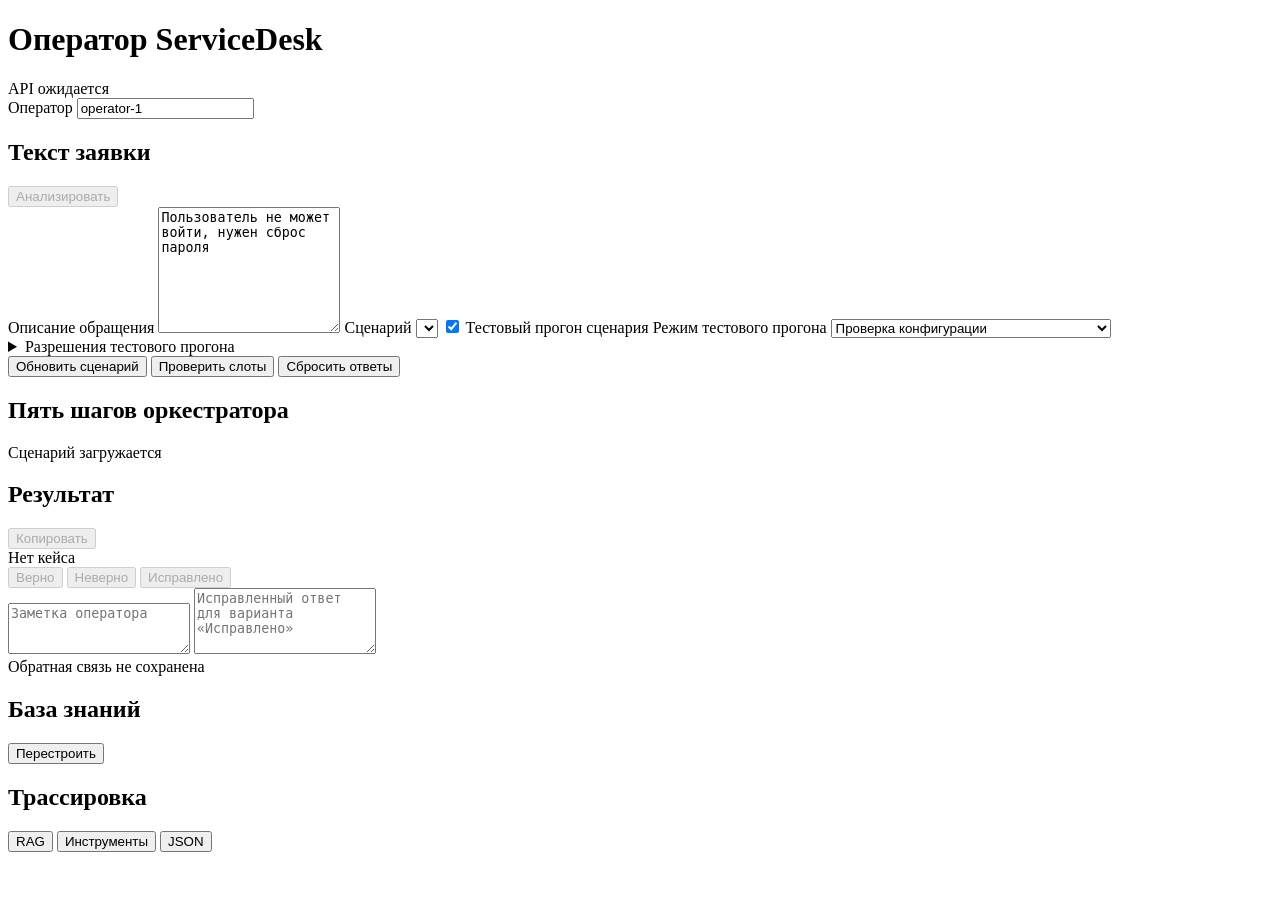
==== apps/operator-ui/static/index.html @ 77908d13 "Развить сценарную модель и админский UI" ====
<!doctype html>
<html lang="ru">
  <head>
    <meta charset="utf-8">
    <meta name="viewport" content="width=device-width, initial-scale=1">
    <title>Оператор ServiceDesk</title>
    <link rel="stylesheet" href="/operator/static/styles.css">
  </head>
  <body>
    <div class="app-shell">
      <header class="topbar">
        <div>
          <h1>Оператор ServiceDesk</h1>
          <div class="subhead" id="apiStatus">API ожидается</div>
        </div>
        <div class="operator-strip">
          <label for="operatorId">Оператор</label>
          <input id="operatorId" name="operatorId" value="operator-1" autocomplete="off">
        </div>
      </header>

      <main class="workspace">
        <section class="ticket-pane" aria-labelledby="ticket-title">
          <div class="section-head">
            <h2 id="ticket-title">Текст заявки</h2>
            <button class="primary" id="analyzeButton" type="button" disabled>Анализировать</button>
          </div>

          <form id="ticketForm" class="ticket-form">
            <label class="span-all">
              Описание обращения
              <textarea id="ticketText" name="description" rows="8">Пользователь не может войти, нужен сброс пароля</textarea>
            </label>
            <label class="span-all">
              Сценарий
              <select id="scenarioSelect" name="scenario"></select>
            </label>
            <label class="checkbox-row span-all">
              <input id="dryRunToggle" type="checkbox" checked>
              <span>Тестовый прогон сценария</span>
            </label>
            <label class="span-all">
              Режим тестового прогона
              <select id="testRunMode" name="testRunMode">
                <option value="config_check">Проверка конфигурации</option>
                <option value="llm">С моделью</option>
                <option value="llm_readonly">С моделью и безопасными интеграциями</option>
                <option value="approval_debug">Отладочный запуск с подтверждениями</option>
              </select>
            </label>
            <details class="run-options span-all">
              <summary>Разрешения тестового прогона</summary>
              <div class="run-option-grid">
                <label class="checkbox-row">
                  <input id="allowLlmToggle" type="checkbox">
                  <span>Вызывать модель для извлечения слотов</span>
                </label>
                <label class="checkbox-row">
                  <input id="allowReadonlyToggle" type="checkbox">
                  <span>Разрешить read-only интеграции</span>
                </label>
                <label class="checkbox-row">
                  <input id="allowMockToggle" type="checkbox">
                  <span>Разрешить mock-интеграции</span>
                </label>
                <label class="checkbox-row">
                  <input id="allowActionApprovalToggle" type="checkbox">
                  <span>Доходить до action-вызовов с подтверждением</span>
                </label>
              </div>
            </details>
            <div class="button-row span-all">
              <button id="loadScenarioButton" type="button">Обновить сценарий</button>
              <button id="enrichButton" type="button">Проверить слоты</button>
              <button id="resetSlotsButton" type="button">Сбросить ответы</button>
            </div>
          </form>

          <div id="questionView" class="question-panel"></div>
          <div id="slotAnswers" class="slot-answer-list"></div>
        </section>

        <section class="steps-pane" aria-labelledby="steps-title">
          <div class="section-head">
            <h2 id="steps-title">Пять шагов оркестратора</h2>
            <div id="scenarioSummary" class="summary-line">Сценарий загружается</div>
          </div>
          <div id="stepsView" class="steps-view"></div>
        </section>

        <section class="result-pane" aria-labelledby="result-title">
          <div class="section-head">
            <h2 id="result-title">Результат</h2>
            <button id="copyButton" type="button" disabled>Копировать</button>
          </div>
          <div id="summaryView" class="summary-grid"></div>
          <div id="caseView" class="case-panel">
            <div id="caseStatus" class="case-status">Нет кейса</div>
            <div id="caseTimeline" class="timeline-list"></div>
          </div>
          <div id="approvalView" class="approval-list"></div>
          <div id="feedbackView" class="feedback-panel">
            <div class="feedback-actions">
              <button type="button" data-feedback-rating="correct" disabled>Верно</button>
              <button type="button" data-feedback-rating="incorrect" disabled>Неверно</button>
              <button type="button" data-feedback-rating="edited" disabled>Исправлено</button>
            </div>
            <textarea id="feedbackNote" rows="3" placeholder="Заметка оператора"></textarea>
            <textarea id="correctedResponse" rows="4" placeholder="Исправленный ответ для варианта «Исправлено»"></textarea>
            <div id="feedbackStatus" class="feedback-status">Обратная связь не сохранена</div>
          </div>
          <pre id="copyText" class="copy-text" aria-live="polite"></pre>
        </section>

        <section class="knowledge-pane" aria-labelledby="knowledge-title">
          <div class="section-head">
            <h2 id="knowledge-title">База знаний</h2>
            <button id="rebuildButton" type="button">Перестроить</button>
          </div>
          <div id="knowledgeStatus" class="status-grid"></div>
        </section>

        <section class="trace-pane" aria-labelledby="trace-title">
          <div class="section-head">
            <h2 id="trace-title">Трассировка</h2>
            <div class="tabs" role="tablist" aria-label="Виды трассировки">
              <button class="tab active" data-tab="rag" type="button">RAG</button>
              <button class="tab" data-tab="tools" type="button">Инструменты</button>
              <button class="tab" data-tab="json" type="button">JSON</button>
            </div>
          </div>
          <div id="traceView" class="trace-view"></div>
        </section>
      </main>
    </div>

    <script src="/operator/static/app.js"></script>
  </body>
</html>
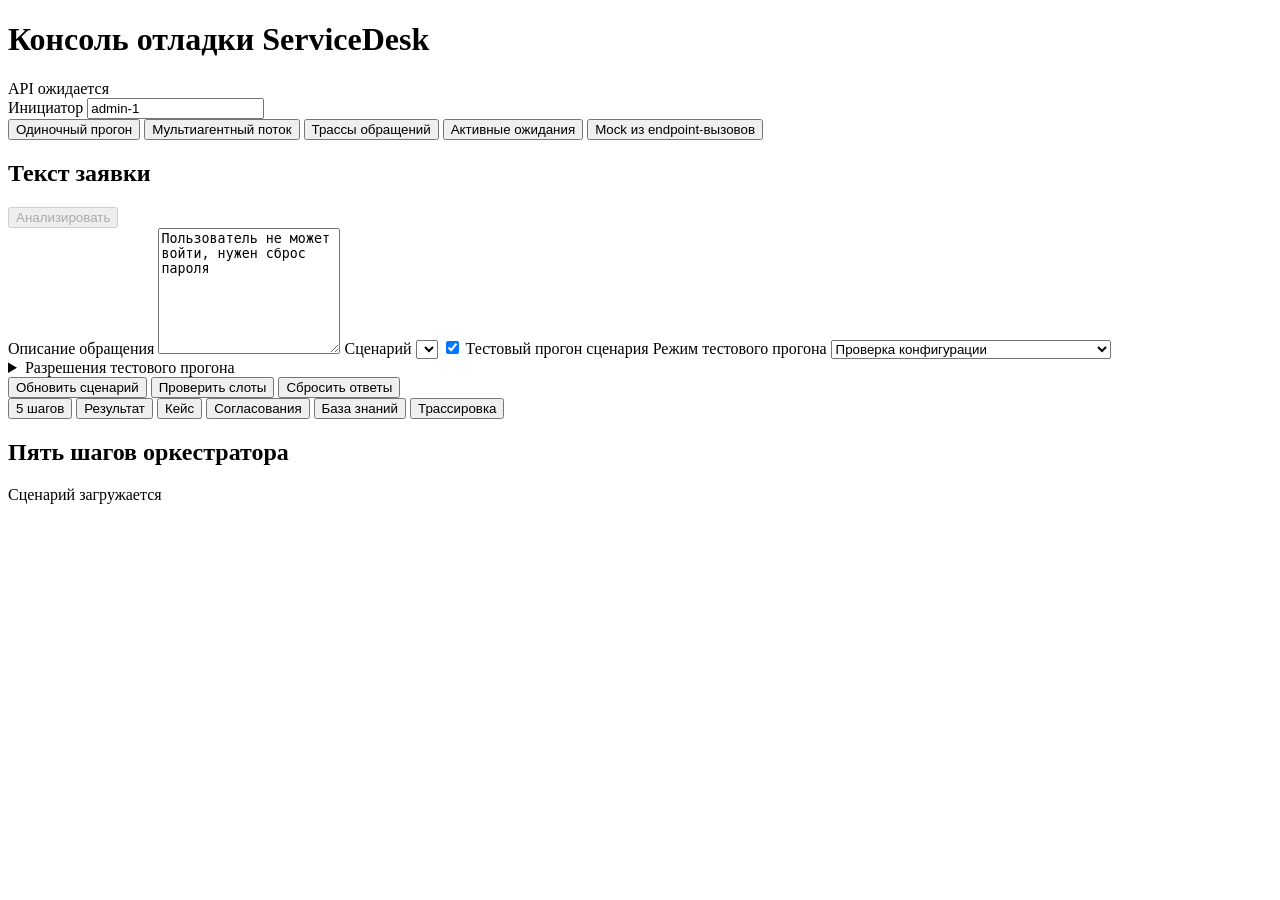
==== commit 2a0dabc4: "Implement runtime controls and documentation validation" ====
--- a/apps/operator-ui/static/index.html
+++ b/apps/operator-ui/static/index.html
@@ -3,23 +3,31 @@
   <head>
     <meta charset="utf-8">
     <meta name="viewport" content="width=device-width, initial-scale=1">
-    <title>Оператор ServiceDesk</title>
-    <link rel="stylesheet" href="/operator/static/styles.css">
+    <title>Консоль отладки ServiceDesk</title>
+    <link rel="stylesheet" href="/debug/static/styles.css">
   </head>
   <body>
     <div class="app-shell">
       <header class="topbar">
         <div>
-          <h1>Оператор ServiceDesk</h1>
+          <h1>Консоль отладки ServiceDesk</h1>
           <div class="subhead" id="apiStatus">API ожидается</div>
         </div>
         <div class="operator-strip">
-          <label for="operatorId">Оператор</label>
-          <input id="operatorId" name="operatorId" value="operator-1" autocomplete="off">
+          <label for="operatorId">Инициатор</label>
+          <input id="operatorId" name="operatorId" value="admin-1" autocomplete="off">
         </div>
       </header>
 
-      <main class="workspace">
+      <nav class="debug-nav" role="tablist" aria-label="Разделы консоли отладки">
+        <button class="debug-tab active" data-debug-tab="single" type="button" role="tab" aria-selected="true">Одиночный прогон</button>
+        <button class="debug-tab" data-debug-tab="flow" type="button" role="tab" aria-selected="false">Мультиагентный поток</button>
+        <button class="debug-tab" data-debug-tab="traces" type="button" role="tab" aria-selected="false">Трассы обращений</button>
+        <button class="debug-tab" data-debug-tab="waits" type="button" role="tab" aria-selected="false">Активные ожидания</button>
+        <button class="debug-tab" data-debug-tab="captures" type="button" role="tab" aria-selected="false">Mock из endpoint-вызовов</button>
+      </nav>
+
+      <main class="workspace debug-panel" data-debug-panel="single">
         <section class="ticket-pane" aria-labelledby="ticket-title">
           <div class="section-head">
             <h2 id="ticket-title">Текст заявки</h2>
@@ -80,60 +88,204 @@
           <div id="slotAnswers" class="slot-answer-list"></div>
         </section>
 
-        <section class="steps-pane" aria-labelledby="steps-title">
-          <div class="section-head">
-            <h2 id="steps-title">Пять шагов оркестратора</h2>
-            <div id="scenarioSummary" class="summary-line">Сценарий загружается</div>
-          </div>
-          <div id="stepsView" class="steps-view"></div>
-        </section>
-
-        <section class="result-pane" aria-labelledby="result-title">
-          <div class="section-head">
-            <h2 id="result-title">Результат</h2>
-            <button id="copyButton" type="button" disabled>Копировать</button>
-          </div>
-          <div id="summaryView" class="summary-grid"></div>
-          <div id="caseView" class="case-panel">
-            <div id="caseStatus" class="case-status">Нет кейса</div>
-            <div id="caseTimeline" class="timeline-list"></div>
-          </div>
-          <div id="approvalView" class="approval-list"></div>
-          <div id="feedbackView" class="feedback-panel">
-            <div class="feedback-actions">
-              <button type="button" data-feedback-rating="correct" disabled>Верно</button>
-              <button type="button" data-feedback-rating="incorrect" disabled>Неверно</button>
-              <button type="button" data-feedback-rating="edited" disabled>Исправлено</button>
-            </div>
-            <textarea id="feedbackNote" rows="3" placeholder="Заметка оператора"></textarea>
-            <textarea id="correctedResponse" rows="4" placeholder="Исправленный ответ для варианта «Исправлено»"></textarea>
-            <div id="feedbackStatus" class="feedback-status">Обратная связь не сохранена</div>
-          </div>
-          <pre id="copyText" class="copy-text" aria-live="polite"></pre>
-        </section>
-
-        <section class="knowledge-pane" aria-labelledby="knowledge-title">
-          <div class="section-head">
-            <h2 id="knowledge-title">База знаний</h2>
-            <button id="rebuildButton" type="button">Перестроить</button>
-          </div>
-          <div id="knowledgeStatus" class="status-grid"></div>
-        </section>
-
-        <section class="trace-pane" aria-labelledby="trace-title">
-          <div class="section-head">
-            <h2 id="trace-title">Трассировка</h2>
-            <div class="tabs" role="tablist" aria-label="Виды трассировки">
-              <button class="tab active" data-tab="rag" type="button">RAG</button>
-              <button class="tab" data-tab="tools" type="button">Инструменты</button>
-              <button class="tab" data-tab="json" type="button">JSON</button>
-            </div>
-          </div>
-          <div id="traceView" class="trace-view"></div>
+        <section class="detail-pane" aria-label="Детали обработки">
+          <nav class="operator-tabs" role="tablist" aria-label="Разделы одиночного прогона">
+            <button class="operator-tab active" data-main-tab="steps" type="button" role="tab" aria-selected="true">5 шагов</button>
+            <button class="operator-tab" data-main-tab="result" type="button" role="tab" aria-selected="false">Результат</button>
+            <button class="operator-tab" data-main-tab="case" type="button" role="tab" aria-selected="false">Кейс</button>
+            <button class="operator-tab" data-main-tab="approvals" type="button" role="tab" aria-selected="false">Согласования</button>
+            <button class="operator-tab" data-main-tab="knowledge" type="button" role="tab" aria-selected="false">База знаний</button>
+            <button class="operator-tab" data-main-tab="trace" type="button" role="tab" aria-selected="false">Трассировка</button>
+          </nav>
+
+          <div class="operator-tab-panel" data-main-panel="steps" role="tabpanel">
+            <section class="steps-pane" aria-labelledby="steps-title">
+              <div class="section-head">
+                <h2 id="steps-title">Пять шагов оркестратора</h2>
+                <div id="scenarioSummary" class="summary-line">Сценарий загружается</div>
+              </div>
+              <div id="stepsView" class="steps-view"></div>
+            </section>
+          </div>
+
+          <div class="operator-tab-panel" data-main-panel="result" role="tabpanel" hidden>
+            <section class="result-pane" aria-labelledby="result-title">
+              <div class="section-head">
+                <h2 id="result-title">Результат</h2>
+                <button id="copyButton" type="button" disabled>Копировать</button>
+              </div>
+              <div id="summaryView" class="summary-grid"></div>
+              <div id="feedbackView" class="feedback-panel">
+                <div class="feedback-actions">
+                  <button type="button" data-feedback-rating="correct" disabled>Верно</button>
+                  <button type="button" data-feedback-rating="incorrect" disabled>Неверно</button>
+                  <button type="button" data-feedback-rating="edited" disabled>Исправлено</button>
+                </div>
+                <textarea id="feedbackNote" rows="3" placeholder="Заметка оператора"></textarea>
+                <textarea id="correctedResponse" rows="4" placeholder="Исправленный ответ для варианта «Исправлено»"></textarea>
+                <div id="feedbackStatus" class="feedback-status">Обратная связь не сохранена</div>
+              </div>
+              <pre id="copyText" class="copy-text" aria-live="polite"></pre>
+            </section>
+          </div>
+
+          <div class="operator-tab-panel" data-main-panel="case" role="tabpanel" hidden>
+            <section class="case-pane" aria-labelledby="case-title">
+              <div class="section-head">
+                <h2 id="case-title">Кейс</h2>
+              </div>
+              <div id="caseView" class="case-panel">
+                <div id="caseStatus" class="case-status">Нет кейса</div>
+                <div id="caseTimeline" class="timeline-list"></div>
+              </div>
+            </section>
+          </div>
+
+          <div class="operator-tab-panel" data-main-panel="approvals" role="tabpanel" hidden>
+            <section class="approval-pane" aria-labelledby="approval-title">
+              <div class="section-head">
+                <h2 id="approval-title">Согласования</h2>
+              </div>
+              <div id="approvalView" class="approval-list"></div>
+            </section>
+          </div>
+
+          <div class="operator-tab-panel" data-main-panel="knowledge" role="tabpanel" hidden>
+            <section class="knowledge-pane" aria-labelledby="knowledge-title">
+              <div class="section-head">
+                <h2 id="knowledge-title">База знаний</h2>
+                <button id="rebuildButton" type="button">Перестроить</button>
+              </div>
+              <div id="knowledgeStatus" class="status-grid"></div>
+            </section>
+          </div>
+
+          <div class="operator-tab-panel" data-main-panel="trace" role="tabpanel" hidden>
+            <section class="trace-pane" aria-labelledby="trace-title">
+              <div class="section-head">
+                <h2 id="trace-title">Трассировка</h2>
+                <div class="tabs" role="tablist" aria-label="Виды трассировки">
+                  <button class="tab active" data-tab="rag" type="button">RAG</button>
+                  <button class="tab" data-tab="tools" type="button">Инструменты</button>
+                  <button class="tab" data-tab="json" type="button">Диагностика</button>
+                </div>
+              </div>
+              <div id="traceView" class="trace-view"></div>
+            </section>
+          </div>
+        </section>
+      </main>
+
+      <main class="debug-workspace debug-panel" data-debug-panel="flow" hidden>
+        <section class="debug-card">
+          <div class="section-head">
+            <h2>Мультиагентный поток</h2>
+            <div class="button-row">
+              <button id="debugPrepareButton" class="primary" type="button">Сформировать поток</button>
+              <button id="debugStartButton" type="button" disabled>Запустить</button>
+              <button id="debugPauseButton" type="button" disabled>Пауза</button>
+              <button id="debugCancelButton" type="button" disabled>Отменить</button>
+            </div>
+          </div>
+          <div class="debug-form-grid">
+            <label>
+              Сценарий-источник
+              <select id="debugFlowScenario"></select>
+              <span class="field-help">Поток генерируется из сценария как источника истины: слоты, ReAct-вызовы и ожидаемые ветки берутся из конфигурации.</span>
+            </label>
+            <label>
+              Обращений на сценарий
+              <input id="debugFlowCount" type="number" min="1" max="100" value="3">
+            </label>
+            <label>
+              Seed
+              <input id="debugFlowSeed" value="debug-seed-1" autocomplete="off">
+            </label>
+            <label class="checkbox-row">
+              <input id="debugFlowWrongDepartment" type="checkbox" checked>
+              <span>Добавить нецелевое обращение</span>
+            </label>
+          </div>
+          <div id="debugSimulationStatus" class="status-line">Поток не сформирован</div>
+          <div id="debugSimulationItems" class="debug-table-zone"></div>
+        </section>
+      </main>
+
+      <main class="debug-workspace debug-panel" data-debug-panel="traces" hidden>
+        <section class="debug-card">
+          <div class="section-head">
+            <h2>Трассы обращений</h2>
+            <button id="debugLoadTraceButton" type="button">Обновить</button>
+          </div>
+          <div class="debug-form-grid">
+            <label>
+              Запуск симуляции
+              <select id="debugTraceRunSelect"></select>
+            </label>
+            <label>
+              Case ID
+              <input id="debugTraceCaseId" autocomplete="off" placeholder="case-...">
+            </label>
+            <div class="button-row align-end">
+              <button id="debugLoadCaseTraceButton" type="button">Открыть обращение</button>
+            </div>
+          </div>
+          <div id="debugCaseTraceView" class="trace-view"></div>
+        </section>
+      </main>
+
+      <main class="debug-workspace debug-panel" data-debug-panel="waits" hidden>
+        <section class="debug-card">
+          <div class="section-head">
+            <h2>Активные ожидания</h2>
+            <button id="debugWaitsRefreshButton" type="button">Обновить</button>
+          </div>
+          <div id="debugWaitsView" class="debug-table-zone"></div>
+        </section>
+      </main>
+
+      <main class="debug-workspace debug-panel" data-debug-panel="captures" hidden>
+        <section class="debug-card">
+          <div class="section-head">
+            <h2>Mock из endpoint-вызовов</h2>
+            <div class="button-row">
+              <button id="captureRefreshButton" type="button">Обновить</button>
+              <button id="captureStartButton" class="primary" type="button">Начать захват</button>
+            </div>
+          </div>
+          <div class="debug-form-grid">
+            <label>
+              Endpoint
+              <select id="captureEndpointSelect"></select>
+              <span class="field-help">Захват записывает реальные вызовы выбранной операции и затем позволяет создать обезличенный mock.</span>
+            </label>
+            <label>
+              Операция
+              <select id="captureOperationSelect"></select>
+            </label>
+            <label>
+              Активная сессия
+              <select id="captureStopSessionSelect"></select>
+            </label>
+            <div class="button-row align-end">
+              <button id="captureStopButton" type="button">Остановить захват</button>
+            </div>
+          </div>
+          <div id="captureStatus" class="status-line">Сессии захвата не загружены</div>
+          <div class="debug-grid-two">
+            <section>
+              <h3>Сессии</h3>
+              <div id="captureSessions" class="debug-table-zone"></div>
+            </section>
+            <section>
+              <h3>Захваченные вызовы</h3>
+              <div id="captureList" class="debug-table-zone"></div>
+            </section>
+          </div>
         </section>
       </main>
     </div>
 
-    <script src="/operator/static/app.js"></script>
+    <script src="/debug/static/app.js?v=stage14_debug_simulation_capture"></script>
   </body>
 </html>
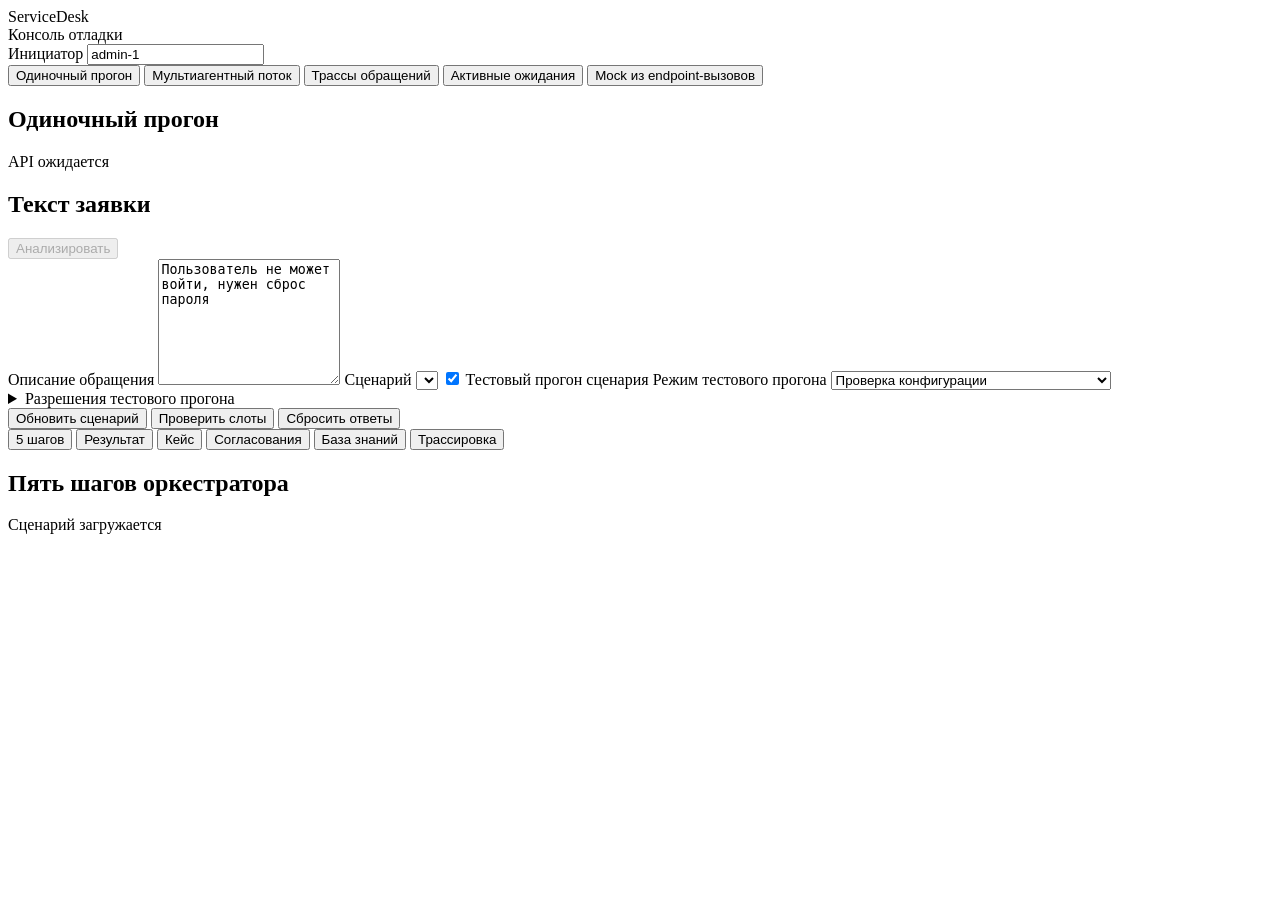
==== commit f0bda3a9: "Harden runtime and integration configuration" ====
--- a/apps/operator-ui/static/index.html
+++ b/apps/operator-ui/static/index.html
@@ -4,19 +4,21 @@
     <meta charset="utf-8">
     <meta name="viewport" content="width=device-width, initial-scale=1">
     <title>Консоль отладки ServiceDesk</title>
-    <link rel="stylesheet" href="/debug/static/styles.css">
+    <link rel="stylesheet" href="/debug/static/styles.css?v=audit_hardening_20260612">
+    <script defer src="/debug/static/theme_plugin.js?v=audit_hardening_20260612"></script>
   </head>
   <body>
     <div class="app-shell">
       <header class="topbar">
-        <div>
-          <h1>Консоль отладки ServiceDesk</h1>
-          <div class="subhead" id="apiStatus">API ожидается</div>
+        <div class="topbar-brand">
+          <div class="topbar-product">ServiceDesk</div>
+          <div class="topbar-context">Консоль отладки</div>
         </div>
         <div class="operator-strip">
           <label for="operatorId">Инициатор</label>
           <input id="operatorId" name="operatorId" value="admin-1" autocomplete="off">
         </div>
+        <div id="local-theme-plugin" class="theme-plugin-mount" aria-label="Theme controls"></div>
       </header>
 
       <nav class="debug-nav" role="tablist" aria-label="Разделы консоли отладки">
@@ -26,6 +28,13 @@
         <button class="debug-tab" data-debug-tab="waits" type="button" role="tab" aria-selected="false">Активные ожидания</button>
         <button class="debug-tab" data-debug-tab="captures" type="button" role="tab" aria-selected="false">Mock из endpoint-вызовов</button>
       </nav>
+
+      <section class="page-header" aria-labelledby="debugPageTitle">
+        <div class="page-title">
+          <h1 id="debugPageTitle">Одиночный прогон</h1>
+          <div class="subhead" id="apiStatus">API ожидается</div>
+        </div>
+      </section>
 
       <main class="workspace debug-panel" data-debug-panel="single">
         <section class="ticket-pane" aria-labelledby="ticket-title">
@@ -286,6 +295,6 @@
       </main>
     </div>
 
-    <script src="/debug/static/app.js?v=stage14_debug_simulation_capture"></script>
+    <script src="/debug/static/app.js?v=audit_hardening_20260612"></script>
   </body>
 </html>
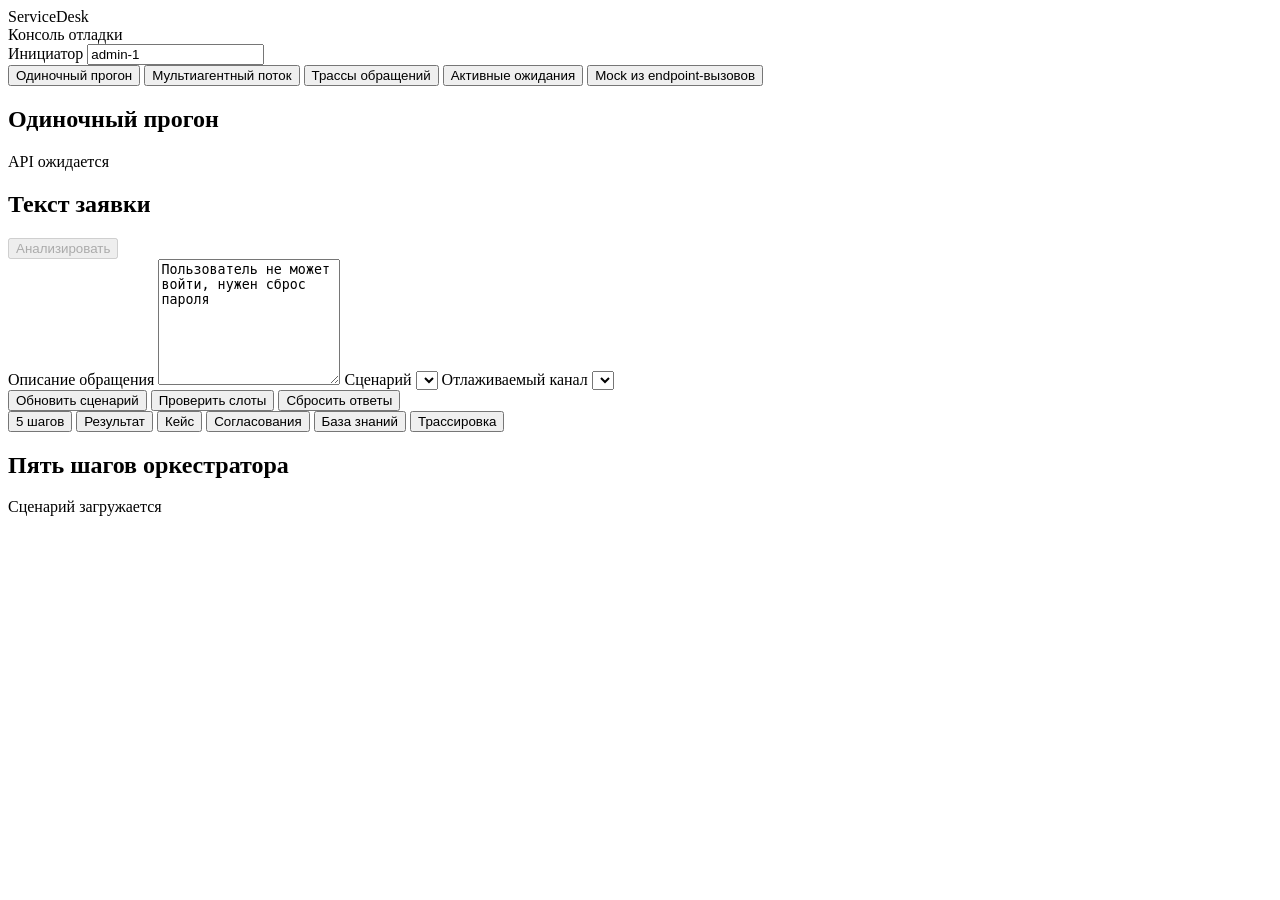
==== commit 871df902: "Refine scenario resolution and debug workflows" ====
--- a/apps/operator-ui/static/index.html
+++ b/apps/operator-ui/static/index.html
@@ -4,8 +4,8 @@
     <meta charset="utf-8">
     <meta name="viewport" content="width=device-width, initial-scale=1">
     <title>Консоль отладки ServiceDesk</title>
-    <link rel="stylesheet" href="/debug/static/styles.css?v=audit_hardening_20260612">
-    <script defer src="/debug/static/theme_plugin.js?v=audit_hardening_20260612"></script>
+    <link rel="stylesheet" href="/debug/static/styles.css?v=review_remediation_20260625">
+    <script defer src="/debug/static/theme_plugin.js?v=channel_actions_cleanup_20260615"></script>
   </head>
   <body>
     <div class="app-shell">
@@ -52,40 +52,11 @@
               Сценарий
               <select id="scenarioSelect" name="scenario"></select>
             </label>
-            <label class="checkbox-row span-all">
-              <input id="dryRunToggle" type="checkbox" checked>
-              <span>Тестовый прогон сценария</span>
-            </label>
             <label class="span-all">
-              Режим тестового прогона
-              <select id="testRunMode" name="testRunMode">
-                <option value="config_check">Проверка конфигурации</option>
-                <option value="llm">С моделью</option>
-                <option value="llm_readonly">С моделью и безопасными интеграциями</option>
-                <option value="approval_debug">Отладочный запуск с подтверждениями</option>
-              </select>
-            </label>
-            <details class="run-options span-all">
-              <summary>Разрешения тестового прогона</summary>
-              <div class="run-option-grid">
-                <label class="checkbox-row">
-                  <input id="allowLlmToggle" type="checkbox">
-                  <span>Вызывать модель для извлечения слотов</span>
-                </label>
-                <label class="checkbox-row">
-                  <input id="allowReadonlyToggle" type="checkbox">
-                  <span>Разрешить read-only интеграции</span>
-                </label>
-                <label class="checkbox-row">
-                  <input id="allowMockToggle" type="checkbox">
-                  <span>Разрешить mock-интеграции</span>
-                </label>
-                <label class="checkbox-row">
-                  <input id="allowActionApprovalToggle" type="checkbox">
-                  <span>Доходить до action-вызовов с подтверждением</span>
-                </label>
-              </div>
-            </details>
+              Отлаживаемый канал
+              <select id="debugChannelSelect" name="debugChannel"></select>
+            </label>
+            <div id="channelParameterEditor" class="channel-parameter-editor span-all"></div>
             <div class="button-row span-all">
               <button id="loadScenarioButton" type="button">Обновить сценарий</button>
               <button id="enrichButton" type="button">Проверить слоты</button>
@@ -207,6 +178,11 @@
               <input id="debugFlowCount" type="number" min="1" max="100" value="3">
             </label>
             <label>
+              Отлаживаемый канал
+              <select id="debugFlowChannel"></select>
+            </label>
+            <div id="debugFlowChannelParameterEditor" class="channel-parameter-editor span-all"></div>
+            <label>
               Seed
               <input id="debugFlowSeed" value="debug-seed-1" autocomplete="off">
             </label>
@@ -295,6 +271,6 @@
       </main>
     </div>
 
-    <script src="/debug/static/app.js?v=audit_hardening_20260612"></script>
+    <script src="/debug/static/app.js?v=operator_full_debug_safe_20260625"></script>
   </body>
 </html>
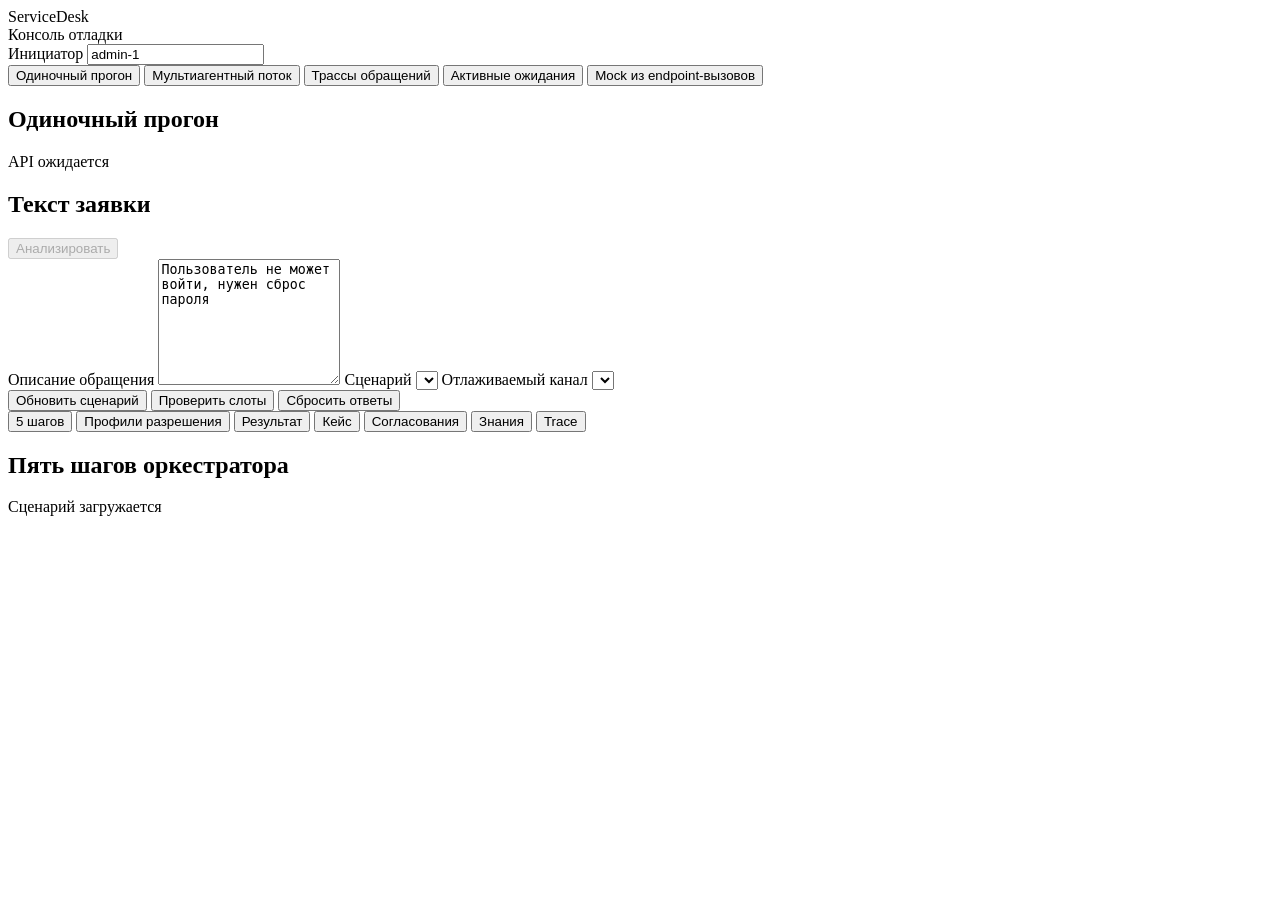
==== commit 4f80f1cc: "feat: harden servicedesk async provider flow Add runtime guardrails, async lifecycle fixes, provider" ====
--- a/apps/operator-ui/static/index.html
+++ b/apps/operator-ui/static/index.html
@@ -4,7 +4,7 @@
     <meta charset="utf-8">
     <meta name="viewport" content="width=device-width, initial-scale=1">
     <title>Консоль отладки ServiceDesk</title>
-    <link rel="stylesheet" href="/debug/static/styles.css?v=review_remediation_20260625">
+    <link rel="stylesheet" href="/debug/static/styles.css?v=profile_resolution_trace_20260625">
     <script defer src="/debug/static/theme_plugin.js?v=channel_actions_cleanup_20260615"></script>
   </head>
   <body>
@@ -71,11 +71,12 @@
         <section class="detail-pane" aria-label="Детали обработки">
           <nav class="operator-tabs" role="tablist" aria-label="Разделы одиночного прогона">
             <button class="operator-tab active" data-main-tab="steps" type="button" role="tab" aria-selected="true">5 шагов</button>
+            <button class="operator-tab" data-main-tab="profiles" type="button" role="tab" aria-selected="false">Профили разрешения</button>
             <button class="operator-tab" data-main-tab="result" type="button" role="tab" aria-selected="false">Результат</button>
             <button class="operator-tab" data-main-tab="case" type="button" role="tab" aria-selected="false">Кейс</button>
             <button class="operator-tab" data-main-tab="approvals" type="button" role="tab" aria-selected="false">Согласования</button>
-            <button class="operator-tab" data-main-tab="knowledge" type="button" role="tab" aria-selected="false">База знаний</button>
-            <button class="operator-tab" data-main-tab="trace" type="button" role="tab" aria-selected="false">Трассировка</button>
+            <button class="operator-tab" data-main-tab="knowledge" type="button" role="tab" aria-selected="false">Знания</button>
+            <button class="operator-tab" data-main-tab="trace" type="button" role="tab" aria-selected="false">Trace</button>
           </nav>
 
           <div class="operator-tab-panel" data-main-panel="steps" role="tabpanel">
@@ -88,7 +89,17 @@
             </section>
           </div>
 
-          <div class="operator-tab-panel" data-main-panel="result" role="tabpanel" hidden>
+          <div class="operator-tab-panel" data-main-panel="profiles" role="tabpanel" hidden>
+            <section class="resolution-profiles-pane" aria-labelledby="profiles-title">
+              <div class="section-head">
+                <h2 id="profiles-title">Профили разрешения</h2>
+                <div class="summary-line">Этапы, шаги и фактические ReAct-вызовы профилей</div>
+              </div>
+              <div id="resolutionProfilesView" class="resolution-profiles-view"></div>
+            </section>
+          </div>
+
+          <div class="operator-tab-panel service-panel" data-main-panel="result" role="tabpanel" hidden>
             <section class="result-pane" aria-labelledby="result-title">
               <div class="section-head">
                 <h2 id="result-title">Результат</h2>
@@ -109,7 +120,7 @@
             </section>
           </div>
 
-          <div class="operator-tab-panel" data-main-panel="case" role="tabpanel" hidden>
+          <div class="operator-tab-panel service-panel" data-main-panel="case" role="tabpanel" hidden>
             <section class="case-pane" aria-labelledby="case-title">
               <div class="section-head">
                 <h2 id="case-title">Кейс</h2>
@@ -121,7 +132,7 @@
             </section>
           </div>
 
-          <div class="operator-tab-panel" data-main-panel="approvals" role="tabpanel" hidden>
+          <div class="operator-tab-panel service-panel" data-main-panel="approvals" role="tabpanel" hidden>
             <section class="approval-pane" aria-labelledby="approval-title">
               <div class="section-head">
                 <h2 id="approval-title">Согласования</h2>
@@ -130,7 +141,7 @@
             </section>
           </div>
 
-          <div class="operator-tab-panel" data-main-panel="knowledge" role="tabpanel" hidden>
+          <div class="operator-tab-panel service-panel" data-main-panel="knowledge" role="tabpanel" hidden>
             <section class="knowledge-pane" aria-labelledby="knowledge-title">
               <div class="section-head">
                 <h2 id="knowledge-title">База знаний</h2>
@@ -140,7 +151,7 @@
             </section>
           </div>
 
-          <div class="operator-tab-panel" data-main-panel="trace" role="tabpanel" hidden>
+          <div class="operator-tab-panel service-panel" data-main-panel="trace" role="tabpanel" hidden>
             <section class="trace-pane" aria-labelledby="trace-title">
               <div class="section-head">
                 <h2 id="trace-title">Трассировка</h2>
@@ -271,6 +282,6 @@
       </main>
     </div>
 
-    <script src="/debug/static/app.js?v=operator_full_debug_safe_20260625"></script>
+    <script src="/debug/static/app.js?v=async_delivery_refresh_20260626"></script>
   </body>
 </html>
